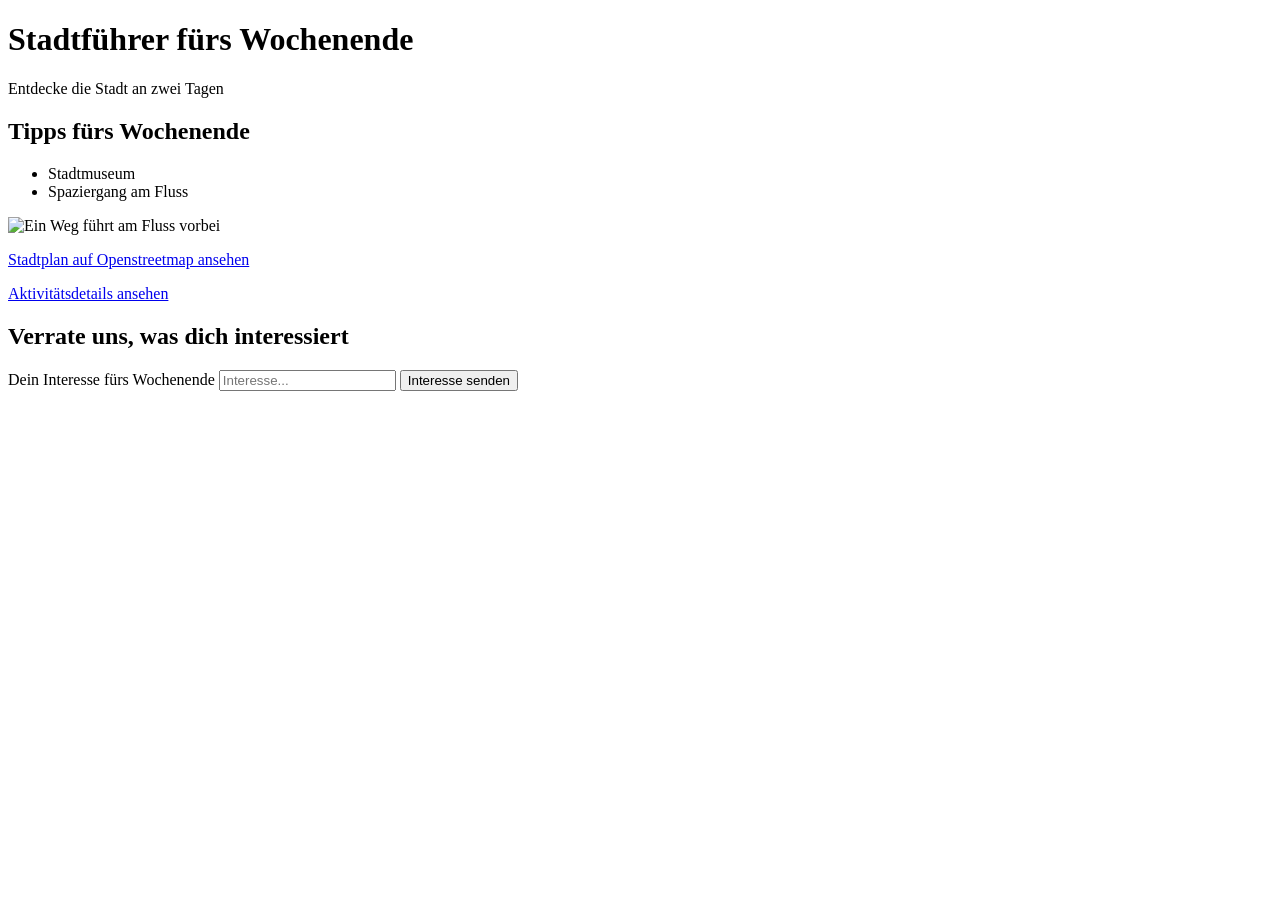
==== weekend-guide/index.html @ e2b07218 "add Justin's project" ====
<!doctype html>
<html lang="de">
  <head>
    <meta charset="UTF-8" />
    <meta name="viewport" content="width=device-width, initial-scale=1.0" />
    <title>Stadtführer fürs Wochenende</title>
  </head>

  <body>
    <h1>Stadtführer fürs Wochenende</h1>
    <p>Entdecke die Stadt an zwei Tagen</p>

    <h2>Tipps fürs Wochenende</h2>
    <ul>
      <li>Stadtmuseum</li>
      <li>Spaziergang am Fluss</li>
    </ul>

    <img src="images/guide.svg" alt="Ein Weg führt am Fluss vorbei" width="640" height="420" />

    <p>
      <a href="https://www.openstreetmap.org/">Stadtplan auf Openstreetmap ansehen</a>
    </p>

    <p>
      <a href="details.html">Aktivitätsdetails ansehen</a>
    </p>

    <h2>Verrate uns, was dich interessiert</h2>
    <form>
      <label for="interest">Dein Interesse fürs Wochenende</label>
      <input id="interest" type="text" name="name" placeholder="Interesse..." />
      <button type="submit">Interesse senden</button>
    </form>
  </body>
</html>
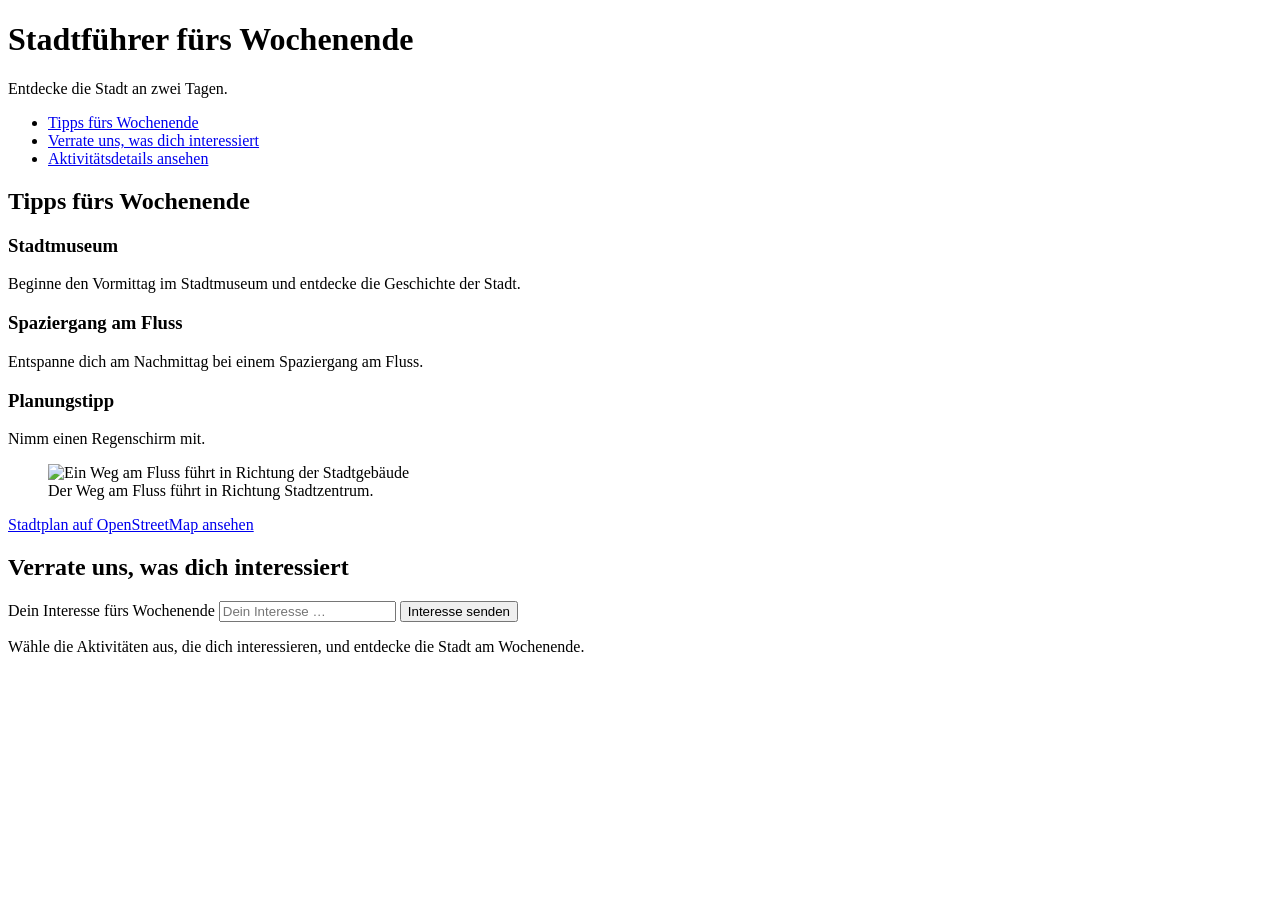
==== commit 03c9ad6c: "add latest features" ====
--- a/weekend-guide/index.html
+++ b/weekend-guide/index.html
@@ -7,30 +7,66 @@
   </head>
 
   <body>
-    <h1>Stadtführer fürs Wochenende</h1>
-    <p>Entdecke die Stadt an zwei Tagen</p>
+    <header>
+      <h1>Stadtführer fürs Wochenende</h1>
+      <p>Entdecke die Stadt an zwei Tagen.</p>
+    </header>
 
-    <h2>Tipps fürs Wochenende</h2>
-    <ul>
-      <li>Stadtmuseum</li>
-      <li>Spaziergang am Fluss</li>
-    </ul>
+    <nav>
+      <ul>
+        <li><a href="#highlights">Tipps fürs Wochenende</a></li>
+        <li><a href="#interests">Verrate uns, was dich interessiert</a></li>
+        <li><a href="details.html">Aktivitätsdetails ansehen</a></li>
+      </ul>
+    </nav>
 
-    <img src="images/guide.svg" alt="Ein Weg führt am Fluss vorbei" width="640" height="420" />
+    <main>
+      <section id="highlights">
+        <h2>Tipps fürs Wochenende</h2>
+        <article>
+          <h3>Stadtmuseum</h3>
+          <p>Beginne den Vormittag im Stadtmuseum und entdecke die Geschichte der Stadt.</p>
+        </article>
+        <article>
+          <h3>Spaziergang am Fluss</h3>
+          <p>Entspanne dich am Nachmittag bei einem Spaziergang am Fluss.</p>
+        </article>
+        <aside>
+          <h3>Planungstipp</h3>
+          <p>Nimm einen Regenschirm mit.</p>
+        </aside>
+      </section>
 
-    <p>
-      <a href="https://www.openstreetmap.org/">Stadtplan auf Openstreetmap ansehen</a>
-    </p>
+      <section>
+        <figure>
+          <img
+            src="images/guide.svg"
+            alt="Ein Weg am Fluss führt in Richtung der Stadtgebäude"
+            width="640"
+            height="426"
+          />
+          <figcaption>Der Weg am Fluss führt in Richtung Stadtzentrum.</figcaption>
+        </figure>
 
-    <p>
-      <a href="details.html">Aktivitätsdetails ansehen</a>
-    </p>
+        <p>
+          <a href="https://www.openstreetmap.org/">Stadtplan auf OpenStreetMap ansehen</a>
+        </p>
+      </section>
 
-    <h2>Verrate uns, was dich interessiert</h2>
-    <form>
-      <label for="interest">Dein Interesse fürs Wochenende</label>
-      <input id="interest" type="text" name="name" placeholder="Interesse..." />
-      <button type="submit">Interesse senden</button>
-    </form>
+      <section id="interests">
+        <h2>Verrate uns, was dich interessiert</h2>
+        <form>
+          <label for="interest">Dein Interesse fürs Wochenende</label>
+          <input id="interest" type="text" name="name" placeholder="Dein Interesse …" />
+          <button type="submit">Interesse senden</button>
+        </form>
+      </section>
+    </main>
+
+    <footer>
+      <p>
+        Wähle die Aktivitäten aus, die dich interessieren, und entdecke die Stadt am Wochenende.
+      </p>
+    </footer>
   </body>
 </html>
